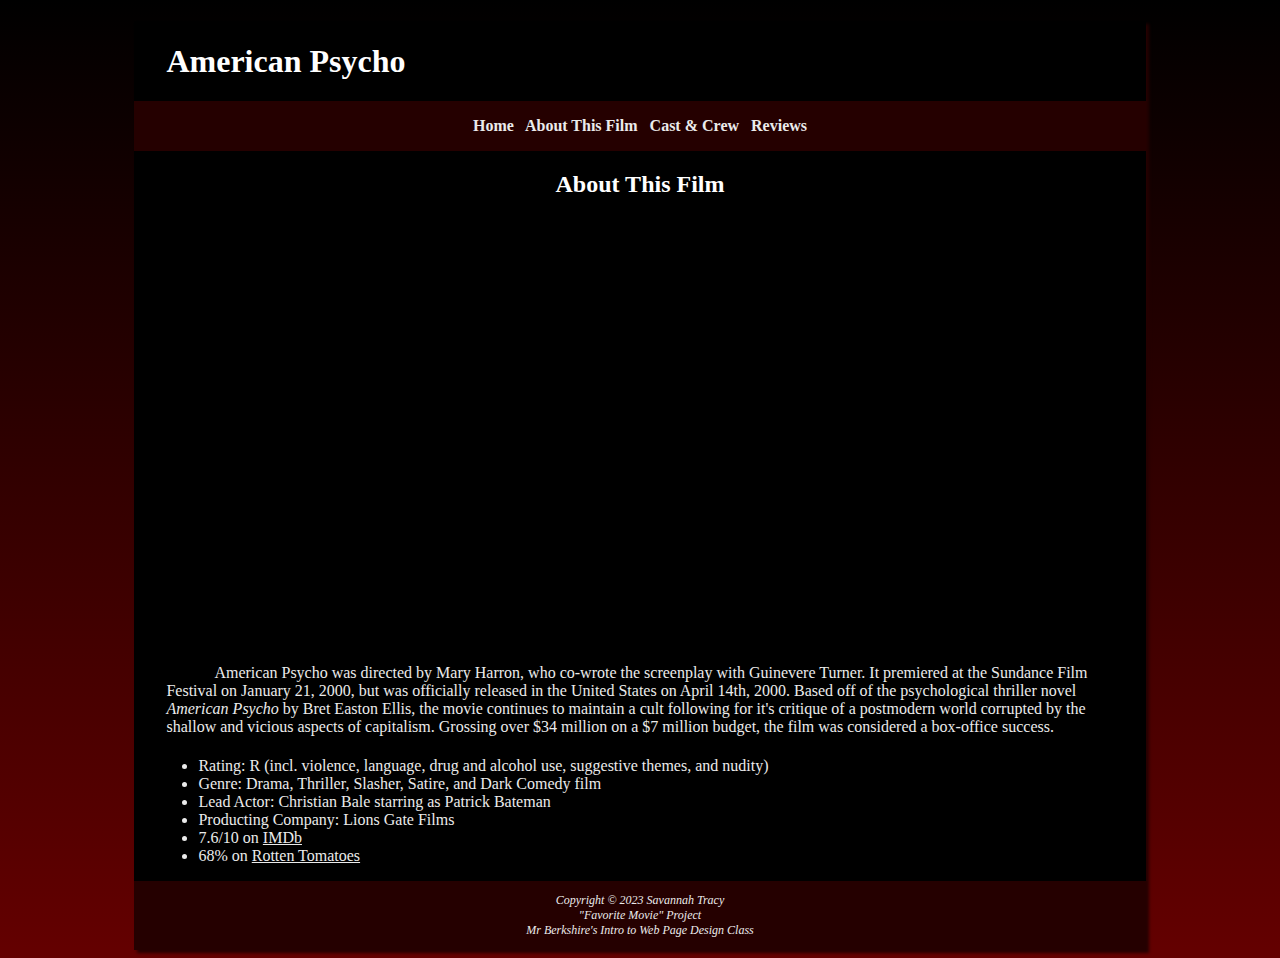
==== about.html @ 2494fab9 "Add files via upload" ====
<!DOCTYPE html>
<html>
    <head>
        <meta charset="utf-8">
        <title>My Favorite Movie :: About This Film</title>
        <link href="styles.css" type="text/css" rel="stylesheet"/>
        <link href="knife.png" rel="icon" type="image/x-icon">
        <meta name="viewport" content="width=device-width, initial-scale=1.0">
    </head>
    <body>
        <div id="wrapper">
       <header>
        <h1>American Psycho</h1>
       </header>

       <nav>
        <b>
           <a href="index.html">Home</a> &nbsp;
           <a href="about.html">About This Film</a> &nbsp;
            <a href="cast.html">Cast & Crew</a> &nbsp;
            <a href="reviews.html">Reviews</a>
        </b>
    </nav>

       <main>

        
        <h2>
            About This Film
        </h2>

        <div id="bateman"></div>

        <p>
            American Psycho was directed by Mary Harron, who co-wrote the screenplay with Guinevere Turner. It premiered at the Sundance Film Festival on January 21, 2000, but was officially released in the United States on April 14th, 2000. Based off of the psychological thriller novel <i>American Psycho</i> by Bret Easton Ellis, the movie continues to maintain a cult following for it's critique of a postmodern world corrupted by the shallow and vicious aspects of capitalism. Grossing over $34 million on a $7 million budget, the film was considered a box-office success.
        </p>

        
        <ul>
            <li>Rating: R (incl. violence, language, drug and alcohol use, suggestive themes, and nudity) </li>
            <li>Genre: Drama, Thriller, Slasher, Satire, and Dark Comedy film</li>
            <li>Lead Actor: Christian Bale starring as Patrick Bateman</li>
            <li>Producting Company: Lions Gate Films</li>
            <li>7.6/10 on <a href="https://www.imdb.com/title/tt0144084/">IMDb</a></li>
            <li>68% on <a href="https://www.rottentomatoes.com/m/american_psycho">Rotten Tomatoes</a></li>
        </ul>

       <footer>Copyright &copy; 2023 Savannah Tracy<br>
        "Favorite Movie" Project <br>
        Mr Berkshire's Intro to Web Page Design Class</footer>
        </div>
    </body>
</html>
---- styles.css ----
body {background-color: rgb(100, 0, 0);
    background: linear-gradient(rgb(0,0,0), rgb(100,0,0));
            color: rgb(235, 235, 235);
    font-family: 'Times New Roman', Times, serif;}
 
    header{background-image: url(pictures/patrickbateman.png);
    background-size: 50%;
    background-position-y: center;
    background-repeat: no-repeat;
    background-position: right;
    line-height: 500%;
    text-indent: 2em;
    background-color: black;}

    h1 {color:white;
    margin-bottom: 0;
    font-family: "Times New Roman", Times, serif;
    font-weight: bold;}

    nav {background-color: #250000;
        text-align: center;
        padding: 1em;
    font-weight: bold;}

    nav a {text-decoration: none;}
    
    h2 {color:white;
    font-family: Georgia, "Times New Roman", serif;
    font-weight: bold;
    text-align: center;}

    h3 {font-family: Georgia, 'Times New Roman', serif;
        color: white;
        font-style: italic;
        text-indent: 1em}
    
    h4 {font-family: Georgia, 'Times New Roman', serif;
    color: white;
    text-indent: 2em;
    font-weight: lighter;
    padding-left: 1em;
    padding-right: 1em; }

    #wrapper {width: 80%;
        background-color: black;
        min-width: 960px;
        max-width: 2048px;
        box-shadow: 3px 3px 3px #250000;
        margin: auto;}
    
    #bateman {background-image: url(pictures/bateman.gif);
    background-size: 75%;
    background-repeat: no-repeat;
    height: 425px;
    background-position: center;}

    #poster {background-image: url(pictures/americanpsycho.jpg);
    background-size: 25%;
    background-repeat: no-repeat;
    height: 450px;
    background-position: center;}

    #dancing {background-image: url(pictures/dancing.gif);
        background-size: 75%;
        background-repeat: no-repeat;
        height: 350px;
        background-position: center;}

    #walking {background-image: url(pictures/walking.gif);
        background-size: 75%;
        background-repeat: no-repeat;
        height: 350px;
        background-position: center}

    ul {list-style-image: url(pictures/knife_marker.png);
        padding-left: 4em;
        padding-right: 4em}

    dt {font-weight: bold;
    color: white}

    p{text-indent: 3em;
    padding-top: 5px;
    padding-bottom: 5px;
    padding-left: 2em;
    padding-right: 2em}

    a {color: rgb(235, 235, 235);}

    a:visited{color: rgb(200, 200, 200);}
    
    footer {background-color: #250000;
    font-size: 75%;
    font-style: italic;
    text-align: center;
    font-family: Georgia, 'Times New Roman', serif;
    padding: 12px;}
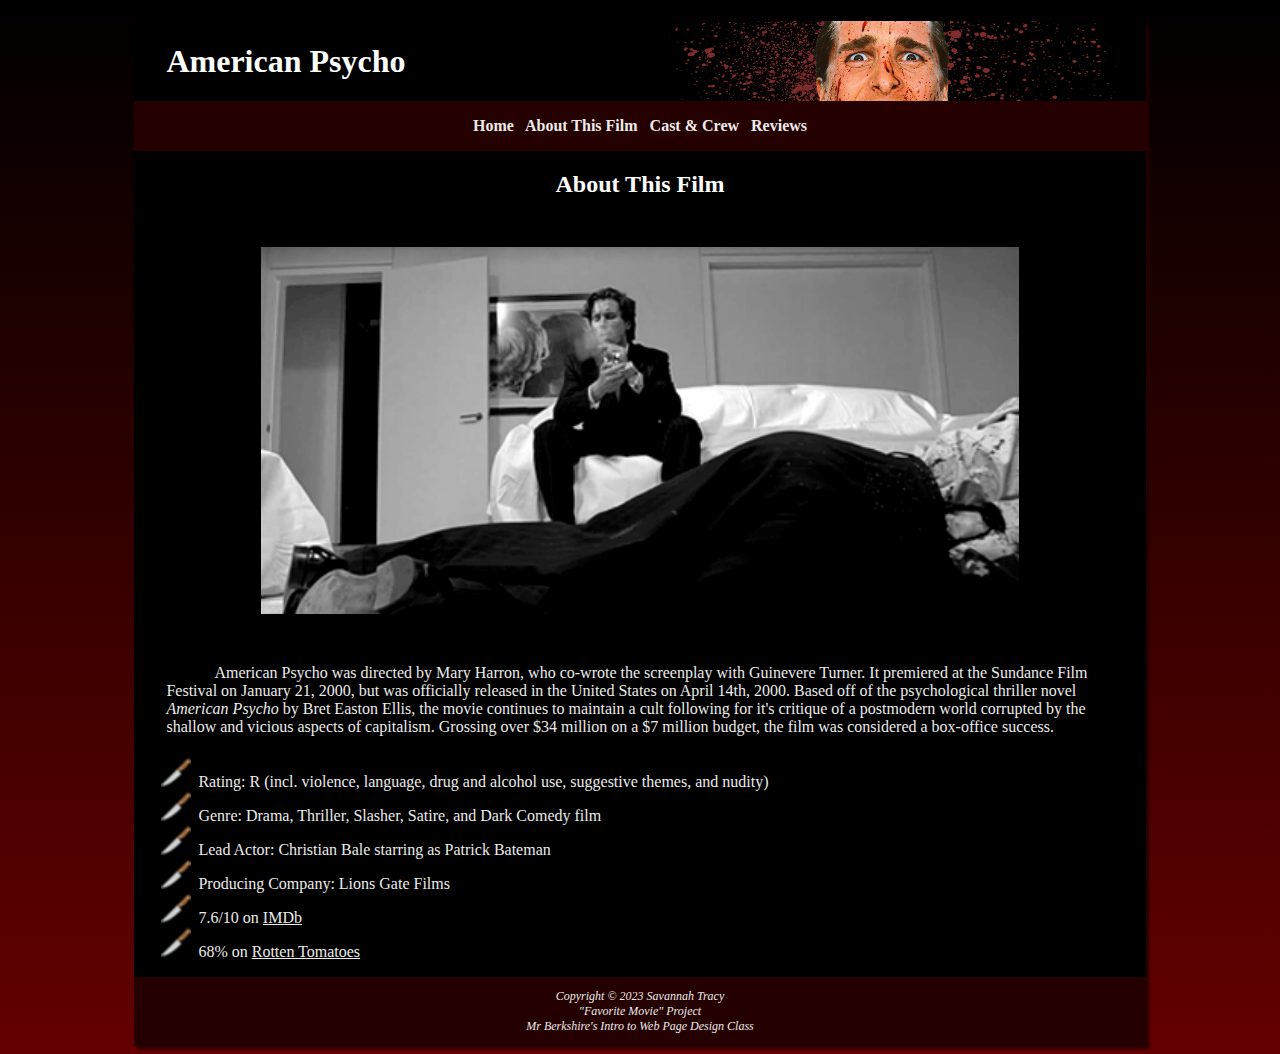
==== commit 14a94a45: "Update about.html" ====
--- a/about.html
+++ b/about.html
@@ -40,7 +40,7 @@
             <li>Rating: R (incl. violence, language, drug and alcohol use, suggestive themes, and nudity) </li>
             <li>Genre: Drama, Thriller, Slasher, Satire, and Dark Comedy film</li>
             <li>Lead Actor: Christian Bale starring as Patrick Bateman</li>
-            <li>Producting Company: Lions Gate Films</li>
+            <li>Producing Company: Lions Gate Films</li>
             <li>7.6/10 on <a href="https://www.imdb.com/title/tt0144084/">IMDb</a></li>
             <li>68% on <a href="https://www.rottentomatoes.com/m/american_psycho">Rotten Tomatoes</a></li>
         </ul>
@@ -50,4 +50,4 @@
         Mr Berkshire's Intro to Web Page Design Class</footer>
         </div>
     </body>
-</html>+</html>
--- a/styles.css
+++ b/styles.css
@@ -3,7 +3,7 @@
             color: rgb(235, 235, 235);
     font-family: 'Times New Roman', Times, serif;}
  
-    header{background-image: url(pictures/patrickbateman.png);
+    header{background-image: url(patrickbateman.png);
     background-size: 50%;
     background-position-y: center;
     background-repeat: no-repeat;
@@ -48,31 +48,31 @@
         box-shadow: 3px 3px 3px #250000;
         margin: auto;}
     
-    #bateman {background-image: url(pictures/bateman.gif);
+    #bateman {background-image: url(bateman.gif);
     background-size: 75%;
     background-repeat: no-repeat;
     height: 425px;
     background-position: center;}
 
-    #poster {background-image: url(pictures/americanpsycho.jpg);
+    #poster {background-image: url(americanpsycho.jpg);
     background-size: 25%;
     background-repeat: no-repeat;
     height: 450px;
     background-position: center;}
 
-    #dancing {background-image: url(pictures/dancing.gif);
+    #dancing {background-image: url(dancing.gif);
         background-size: 75%;
         background-repeat: no-repeat;
         height: 350px;
         background-position: center;}
 
-    #walking {background-image: url(pictures/walking.gif);
+    #walking {background-image: url(walking.gif);
         background-size: 75%;
         background-repeat: no-repeat;
         height: 350px;
         background-position: center}
 
-    ul {list-style-image: url(pictures/knife_marker.png);
+    ul {list-style-image: url(knife_marker.png);
         padding-left: 4em;
         padding-right: 4em}
 
@@ -94,4 +94,4 @@
     font-style: italic;
     text-align: center;
     font-family: Georgia, 'Times New Roman', serif;
-    padding: 12px;}+    padding: 12px;}
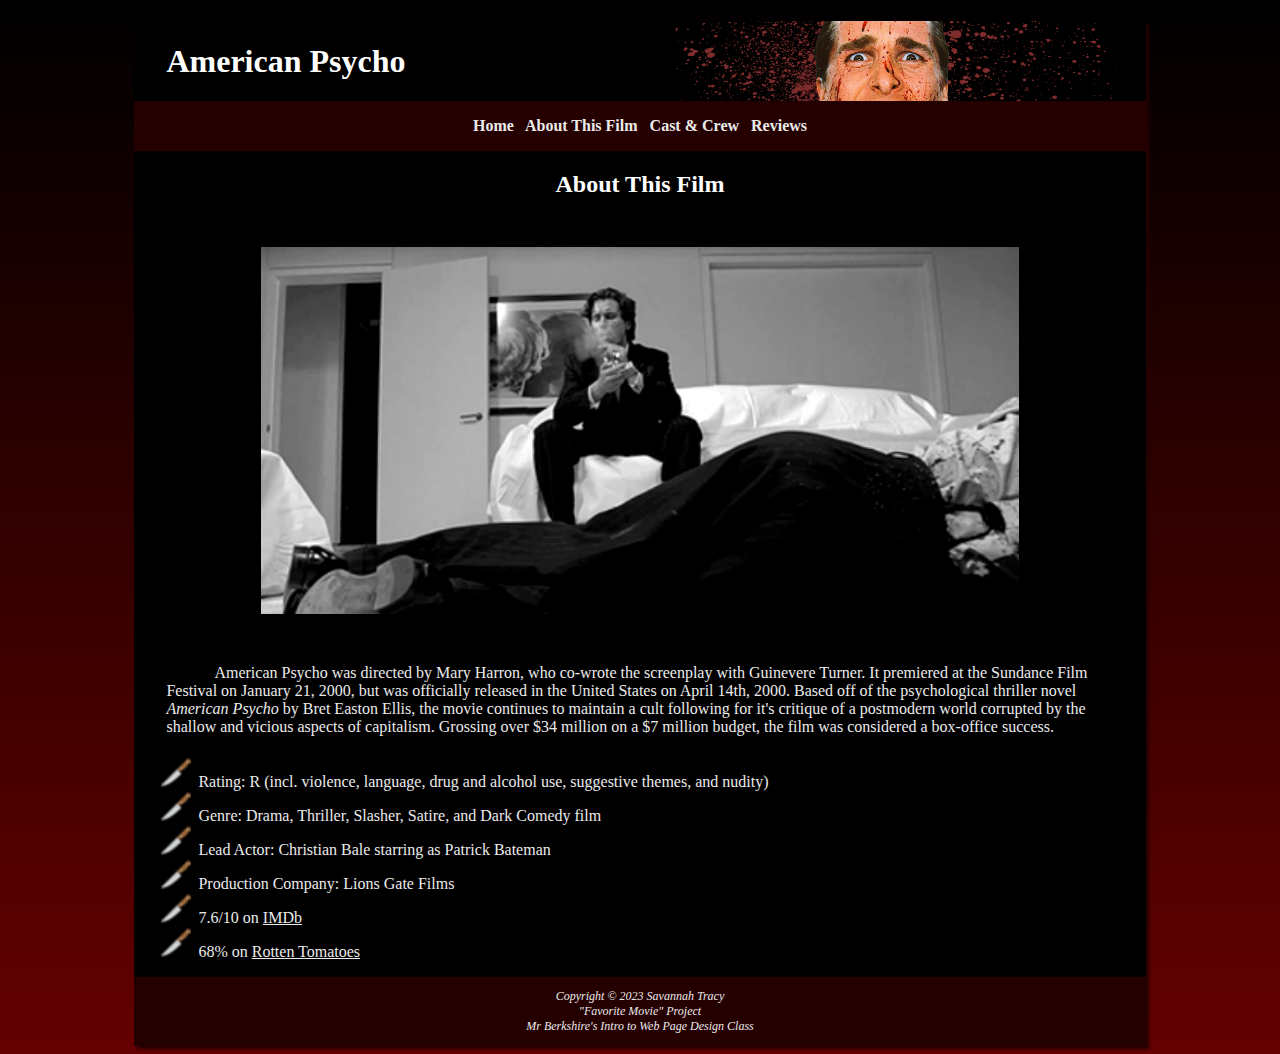
==== commit 2b909825: "Update about.html" ====
--- a/about.html
+++ b/about.html
@@ -40,7 +40,7 @@
             <li>Rating: R (incl. violence, language, drug and alcohol use, suggestive themes, and nudity) </li>
             <li>Genre: Drama, Thriller, Slasher, Satire, and Dark Comedy film</li>
             <li>Lead Actor: Christian Bale starring as Patrick Bateman</li>
-            <li>Producing Company: Lions Gate Films</li>
+            <li>Production Company: Lions Gate Films</li>
             <li>7.6/10 on <a href="https://www.imdb.com/title/tt0144084/">IMDb</a></li>
             <li>68% on <a href="https://www.rottentomatoes.com/m/american_psycho">Rotten Tomatoes</a></li>
         </ul>
